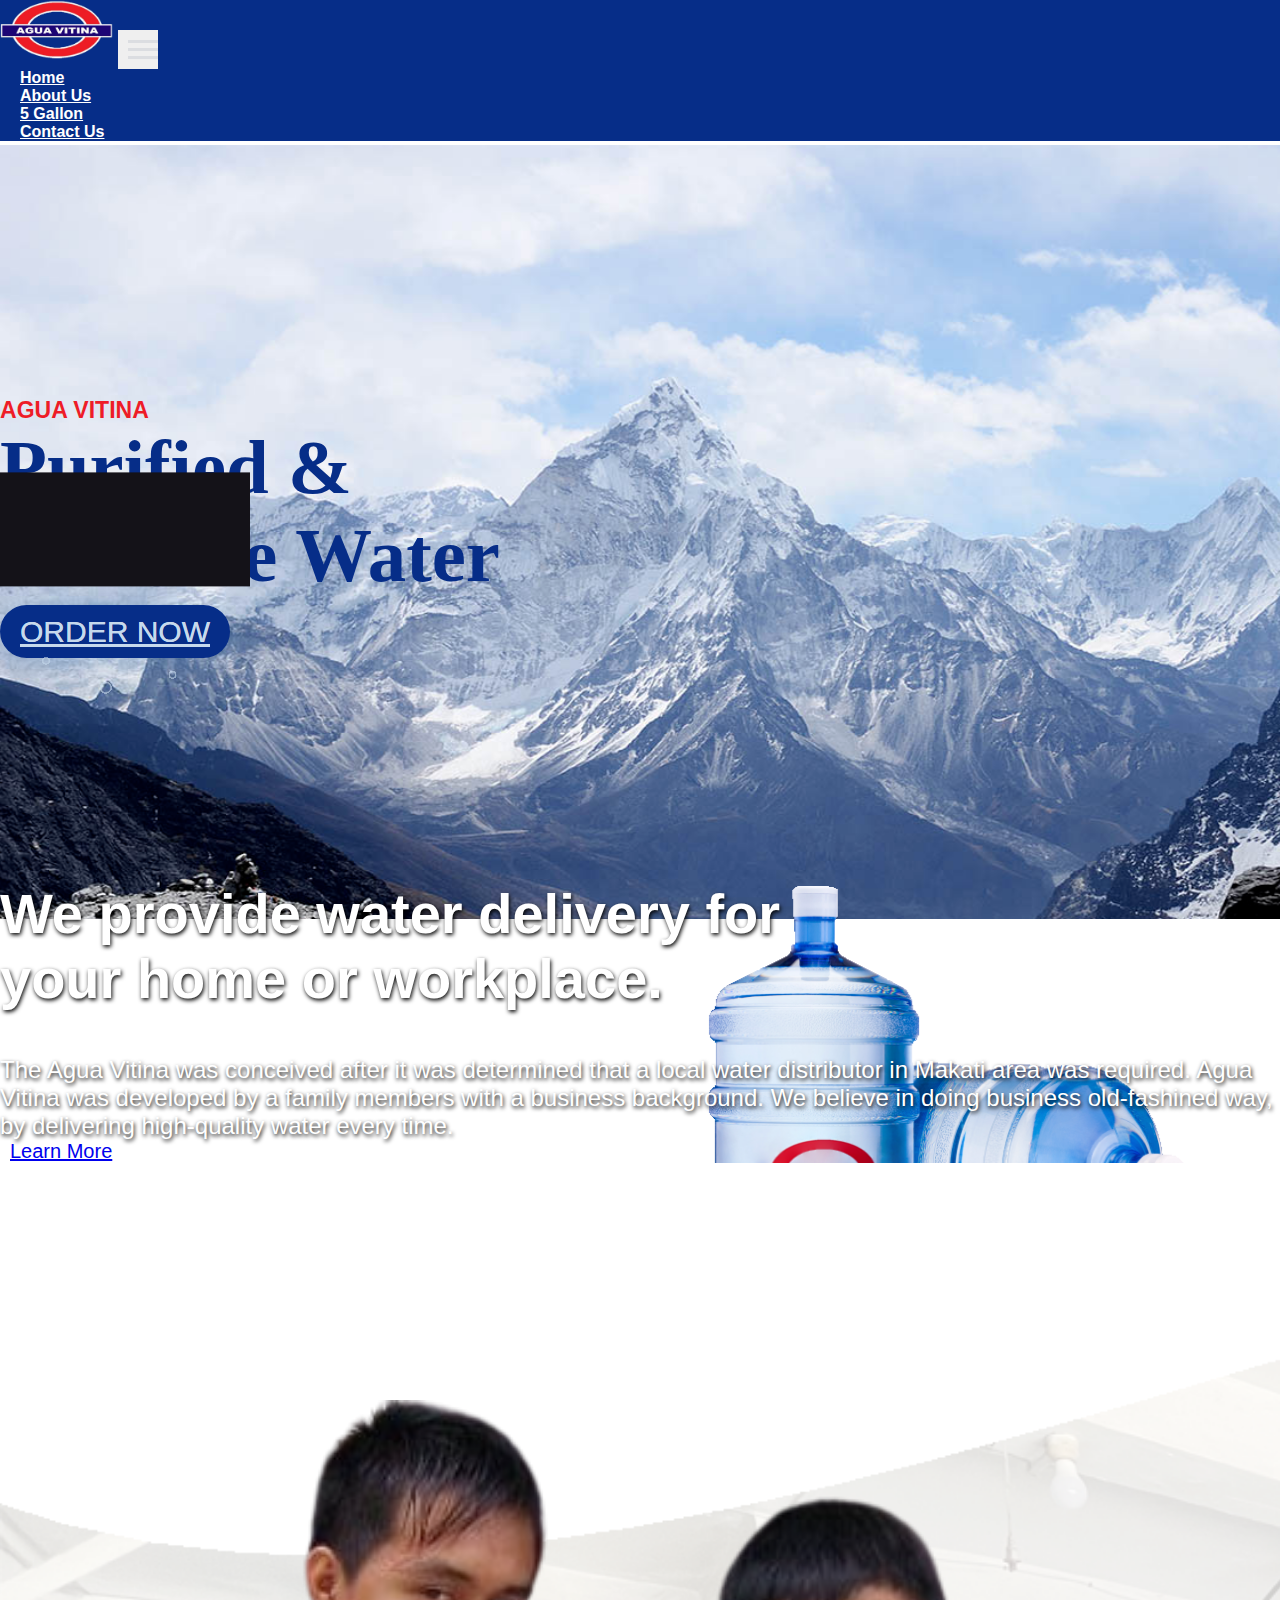
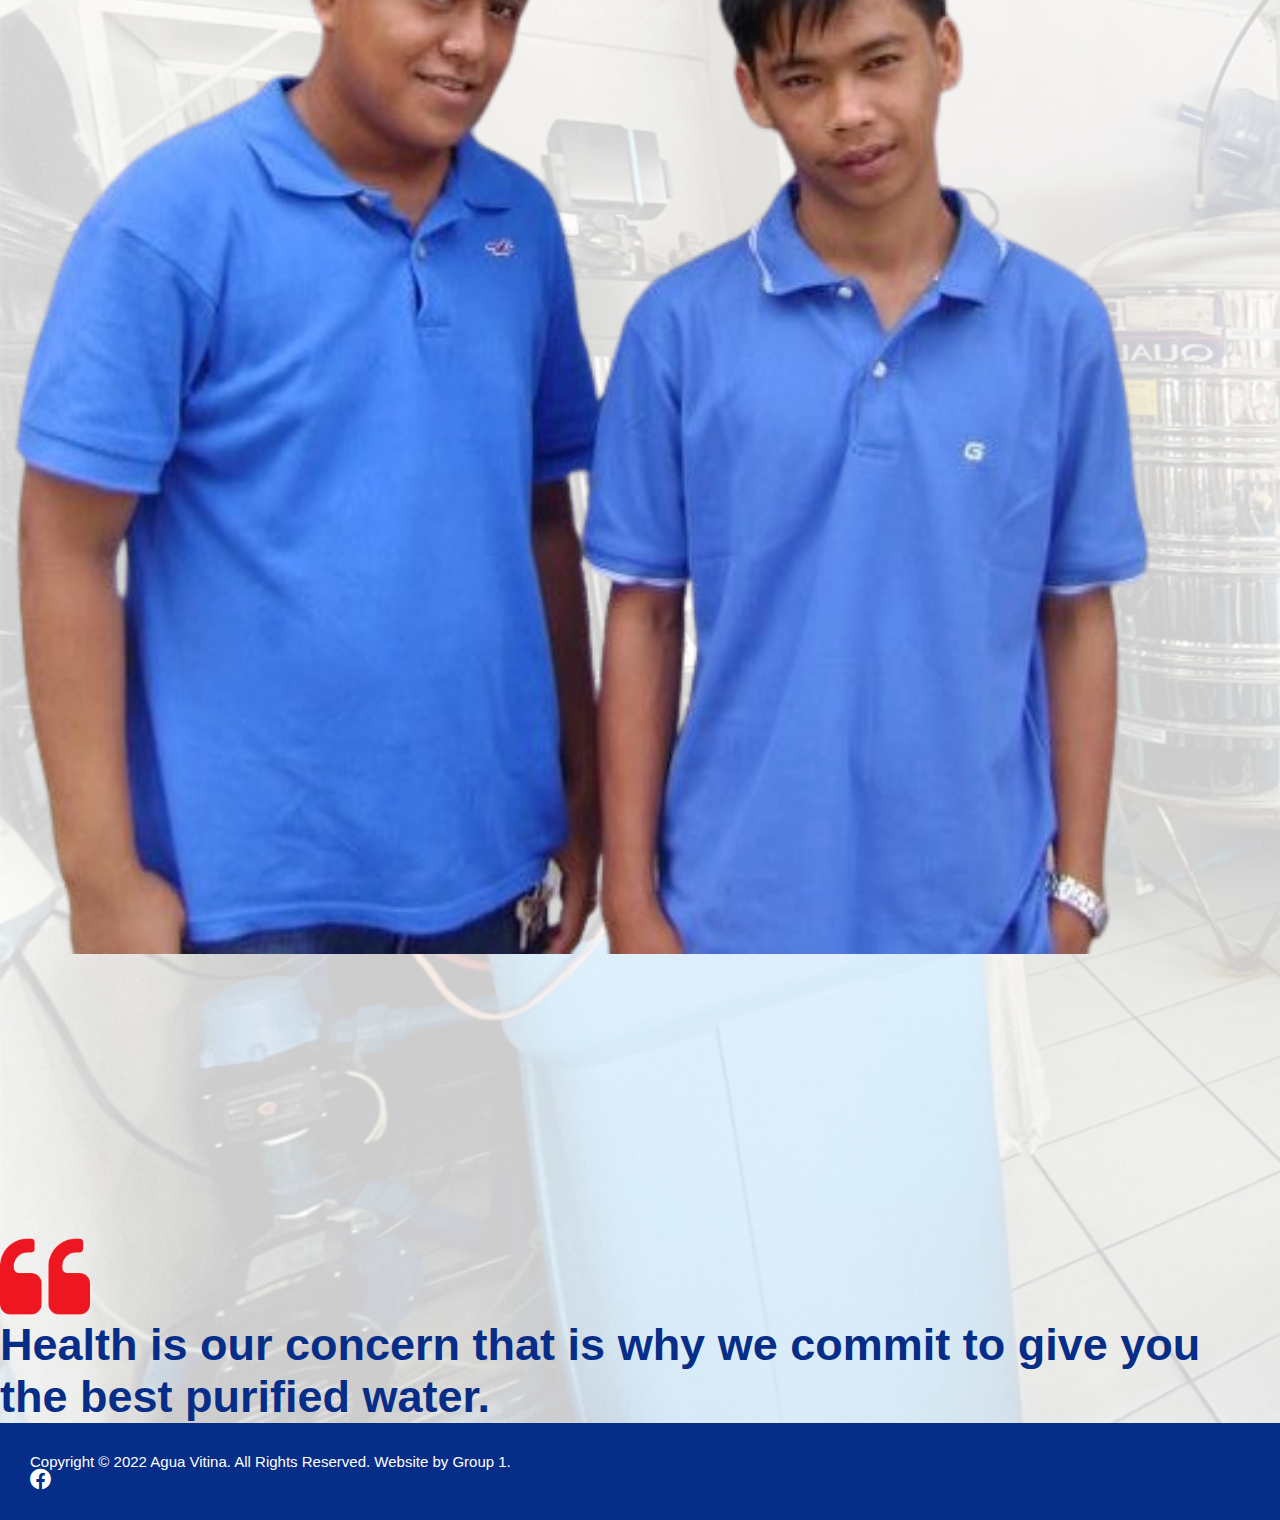
==== index.html @ d85c5996 "Added new fiels" ====
<!DOCTYPE html>
<html>
    <head>
        <title>Agua Vitina | Homepage</title>
        <meta charset="UTF-8">
        <meta http-equiv="X-UA-Compatible" content="IE=edge">
        <meta name="viewport" content="width=device-width, initial-scale=1, shrink-to-fit=no">
        <link rel="stylesheet" href="https://cdn.jsdelivr.net/npm/bootstrap@4.6.1/dist/css/bootstrap.min.css" integrity="sha384-zCbKRCUGaJDkqS1kPbPd7TveP5iyJE0EjAuZQTgFLD2ylzuqKfdKlfG/eSrtxUkn" crossorigin="anonymous">        <meta name="viewport" content="width=device-width, initial-scale=1">
        <link rel="stylesheet" href="https://stackpath.bootstrapcdn.com/font-awesome/4.7.0/css/font-awesome.min.css">
        <link rel="stylesheet" href="./nav.css">
        <link rel="stylesheet" href="https://cdnjs.cloudflare.com/ajax/libs/font-awesome/5.15.3/css/all.min.css">
        <link rel="stylesheet" href="./Homepage.css">
    </head>
    <body>
        <nav class="navbar navbar-dark navbar-expand-md my-navbar" id="app-navbar">
            <div class="container-fluid"><a class="navbar-brand" href="./index.html"><img src="./image/agua vitina grayless.png" width="113.4"  id="brand-logo"></img></a>
               
              <button class="navbar-toggler collapsed ml-auto" type="button" data-toggle="collapse" data-target="#navbarTogglerDemo01" aria-controls="navbarTogglerDemo01" aria-expanded="false" aria-label="Toggle navigation">
                <span class="toggler-icon top-bar"></span>
                <span class="toggler-icon middle-bar"></span>
                <span class="toggler-icon bottom-bar"></span>
              </button>
        
              <div class="collapse navbar-collapse" id="navbarTogglerDemo01">
                    <ul class="nav navbar-nav ml-auto">
                        <li class="nav-item" role="presentation"><a class="nav-link" href="./index.html">Home</a></li>
                        <li class="nav-item" role="presentation"><a class="nav-link" href="./about.html">About Us</a></li>
                        <li class="nav-item" role="presentation"><a class="nav-link" href="./gallon2.html">5 Gallon</a></li>
                        <li class="nav-item" role="presentation"><a class="nav-link" href="./contact us.html">Contact Us</a></li>
                    </ul>
            </div>
            </div>
        </nav>
        
        <div class="page-title">
            <div class="container" id="cont1">
              <div class="row" id="row1">
                <div class="col-md-12" id="landing">
                <h4>AGUA VITINA</h4>
                <h1>Purified &<br>Alkaline Water</h1>
                <a id="btn" class="btn btn-primary mb-4"style="--content: 'Order Now';"href="gallon2.html">
                    <div class="left"></div>
                    Order Now
                  <div class="right"></div>
                </a>
                

            
                  
                </div>
              </div>
            </div>

    
        </div>

            <div class="page-title2">
            <div class="container" id="cont2">
                <div class="row">
                    <div class="col text-center">
                <h1>We provide water delivery for<br>your home or workplace.</h1>
                <p>The Agua Vitina was conceived after it was determined that a local water distributor in Makati area was required. Agua Vitina was developed by a family members with a business background. We believe in doing business old-fashined way, by delivering high-quality water every time.</p>
                <a class="btn btn-light" href="#" role="button">Learn More</a>
                </div>
            </div>
            </div>
        </div>

        <div class="page-title3">
            <div class="container" id="cont3">
                <div class="row">
                    <div class="col-md-6" id="boys">
                        <img src="./image/boys.png">
                        

                    </div>
                    <div id="coltext" class="col-md-6 text-center">
                        <img src="./image/quotes.png">
                        
                        <h1>Health is our concern that is why we commit to give you the best purified water.</h1>
                    </div>
                </div>

            </div>
        </div>
        
       
        
        
    

        <script
          src="https://code.jquery.com/jquery-3.5.1.js"
          integrity="sha256-QWo7LDvxbWT2tbbQ97B53yJnYU3WhH/C8ycbRAkjPDc="
          crossorigin="anonymous"></script>
          
          <script>
          $(document).ready(function(){
          $(window).scroll(function(){
          if($(window).scrollTop() > 60 ){
          $('.my-navbar').addClass('navbar-scroll');
          }
          else{
          $('.my-navbar').removeClass('navbar-scroll');
          }
          });
          });
          
          </script>
          <script src="./gallon2.js"></script>
          <script src="https://cdn.jsdelivr.net/npm/jquery@3.5.1/dist/jquery.slim.min.js" integrity="sha384-DfXdz2htPH0lsSSs5nCTpuj/zy4C+OGpamoFVy38MVBnE+IbbVYUew+OrCXaRkfj" crossorigin="anonymous"></script>
          <script src="https://cdn.jsdelivr.net/npm/bootstrap@4.6.1/dist/js/bootstrap.bundle.min.js" integrity="sha384-fQybjgWLrvvRgtW6bFlB7jaZrFsaBXjsOMm/tB9LTS58ONXgqbR9W8oWht/amnpF" crossorigin="anonymous"></script>
    </body>
    <!-- Footer -->
<footer class="page-footer font-small blue">
    <div class="row">
        <div class="col-md text-left">
            <small>Copyright &copy; 2022 Agua Vitina. All Rights Reserved. Website by Group 1.</small>
        </div>

        <div class="col-md text-right">
            <a href="https://www.facebook.com/agua.vitina">
                <span class="fab fa-facebook fa-lg"></span>
            </a>
        </div>



    </div>

   
  
</footer>
</html>
---- nav.css ----
*{
    margin: 0;
    padding: 0;
    font-family: 'Gill Sans', 'Gill Sans MT', Calibri, 'Trebuchet MS', sans-serif;
}

.navbar{
    background: #062d88;
    border-bottom: 4px solid white;
    z-index: 2;
    
}

.nav-item{
    padding-right: 2vw;
}

.nav-link{
    font-weight: bold;
}



.navbar-toggler{
    outline: none;
    border: none;
    
}


.navbar-toggler:focus,
.navbar-toggler:active,
.navbar-toggler-icon:focus {
    outline: none !important;
    box-shadow: none !important;
    border: 0 !important;
}

/* Lines of the Toggler */
.toggler-icon{
    width: 30px;
    height: 3px;
    background-color: #ee1c27;
    display: block;
    transition: all 0.2s;
}

/* Adds Space between the lines */
.middle-bar{
    margin: 5px auto;
}

/* State when navbar is opened (START) */
.navbar-toggler .top-bar {
    transform: rotate(45deg);
    transform-origin: 10% 10%;
}

.navbar-toggler .middle-bar {
    opacity: 0;
    filter: alpha(opacity=0);
}

.navbar-toggler .bottom-bar {
    transform: rotate(-45deg);
    transform-origin: 10% 90%;
}
/* State when navbar is opened (END) */

/* State when navbar is collapsed (START) */
.navbar-toggler.collapsed .top-bar {
    transform: rotate(0);
}

.navbar-toggler.collapsed .middle-bar {
    opacity: 1;
    filter: alpha(opacity=100);
}

.navbar-toggler.collapsed .bottom-bar {
    transform: rotate(0);
}
/* State when navbar is collapsed (END) */

/* Color of Toggler when collapsed */
.navbar-toggler.collapsed .toggler-icon {
    background-color: #dbdde1;
}


.nav-item{
    padding-left: 20px;
}

.navbar-toggler{
    padding: 10px 0 10px 10px;

}

.navbar-nav .nav-item .nav-link{
    font-family: Helvetica;
    font-weight: bolder;
    display: inline-block;
    position: relative;
    color: #ffffff;
}

.navbar-nav .nav-item .nav-link:after{
  content: '';
  position: absolute;
  width: 100%;
  transform: scaleX(0);
  height: 2px;
  bottom: 0;
  left: 0;
  background-color: #ee1c27;
  transform-origin: bottom right;
  transition: transform 0.25s ease-out;
}

.navbar-nav .nav-item .nav-link:hover:after{

    transform: scaleX(1);
    transform-origin: bottom left;

}

.navbar-scroll{
	position:fixed;
	top:0;
	left:0;
	width:100%;
	background-color:#062d88;
	padding:5px 20px;
	transition:0.5s;
	animation:scroll 1s 1;
    z-index: 5;
	}

	
	@keyframes scroll{
	0%{transform:translateY(-100%);}
	100%{transform:translateY(0%);}
	}

    @media (max-width: 1000px ) {

        .form h4{
            color: white;
            margin: 5vh 0 5vh 0 ;
            font-size: 4vw;
        }
    
        .navbar-scroll{
            display: none;
            }
        
            
            
    
    
    }


    .page-footer{
        background-color: #062d88;
        padding: 30px;
        
    
    }
    
    .page-footer .col-md small{
        
        font-size: 15px;
        height: fit-content;
        color: white;
        
        
    
    }
    
    .page-footer .col-md .fab{
        color: white;
        height: auto;
        
        
    
    }
---- Homepage.css ----
*{
    margin: 0;
    padding: 0;
    font-family: 'Gill Sans', 'Gill Sans MT', Calibri, 'Trebuchet MS', sans-serif;
}




.page-title{
    background-image: url(image/landing.png);
    background-size: cover;
    background-repeat: no-repeat;
    height: 100%;
    width: 100%;
    padding: 28vh 0 30vh 0;
   
}



#landing h1{
    font-size: 76.8px;
    font-family: 'Gill Sans', 'Gill Sans MT';
    font-weight: 600;
    color: #062d88;
    padding-bottom: 15px;
    

}

#landing h4{
    color: #ee1c27;
    font-size: 23.04px;
    font-weight: bold;
    margin: 0;

}

/*Order Now Button */

@import url('https://fonts.googleapis.com/css?family=Source+Code+Pro:200,900');

:root {
  --text-color: hsla(210, 50%, 85%, 1);
  --shadow-color: hsla(210, 40%, 52%, .4);
  --btn-color: #062d88;
  --bg-color: #141218;
  
}



#btn {
  position:relative;
  padding: 10px 20px;  
  border: none;
  background: none;
  cursor: pointer;
  
  font-family:'Gill Sans', 'Gill Sans MT', Calibri, 'Trebuchet MS', sans-serif;
  
  text-transform: uppercase;
  font-size: 30px;  
  color: var(--text-color);
  
  background-color: var(--btn-color);
  box-shadow: var(--shadow-color) 2px 2px 22px;
  border-radius: 50px; 
  z-index: 0;  
  overflow: hidden;   
}

#btn:focus {
  outline-color: transparent;
  box-shadow: var(--btn-color) 2px 2px 22px;
}

.right::after, #btn::after {
  content: var(--content);
  display: block;
  position: absolute;
  white-space: nowrap;
  padding: 40px 40px;
  pointer-events:none;
}

#btn::after{
  font-weight: 200;
  top: -30px;
  left: -20px;
} 

.right, .left {
  position: absolute;
  width: 100%;
  height: 100%;
  top: 0;
}
.right {
  left: 66%;
}
.left {
  right: 66%;
}
.right::after {
  top: -30px;
  left: calc(-66% - 20px);
  
  background-color: var(--bg-color);
  color:transparent;
  transition: transform .4s ease-out;
  transform: translate(0, -90%) rotate(0deg)
}

#btn:hover .right::after {
  transform: translate(0, -47%) rotate(0deg)
}

#btn .right:hover::after {
  transform: translate(0, -50%) rotate(-7deg)
}

#btn .left:hover ~ .right::after {
  transform: translate(0, -50%) rotate(7deg)
}

/* bubbles */
#btn::before {
  content: '';
  pointer-events: none;
  opacity: .6;
  background:
    radial-gradient(circle at 20% 35%,  transparent 0,  transparent 2px, var(--text-color) 3px, var(--text-color) 4px, transparent 4px),
    radial-gradient(circle at 75% 44%, transparent 0,  transparent 2px, var(--text-color) 3px, var(--text-color) 4px, transparent 4px),
    radial-gradient(circle at 46% 52%, transparent 0, transparent 4px, var(--text-color) 5px, var(--text-color) 6px, transparent 6px);

  width: 100%;
  height: 300%;
  top: 0;
  left: 0;
  position: absolute;
  animation: bubbles 5s linear infinite both;
}

@keyframes bubbles {
  from {
    transform: translate();
  }
  to {
    transform: translate(0, -66.666%);
  }
}


/* Middle Text */

.page-title2{
  background-image: url(image/land5.png);
  background-size: cover;
  background-repeat: no-repeat;
  height: 100%;
  width: 100%;
  
  
  margin-top: -46%; /* bg image */
}
   


#cont2 .col{
  margin-top: 43vw;
  margin-bottom: 15vw;

  
}

#cont2 h1{
    font-size: 3.5rem;
    
    font-weight: bold;
    color: white;
    text-shadow: 1px 2px 4px #000000;
}

#cont2 p{
    margin-top: 5vh;
    font-size: 1.5rem;
    color: white;
    text-shadow: 1px 2px 4px #000000;
}

#cont2 .btn{
    border-radius: 15px;
    margin-top: 5vh;
    border: none;
    padding: 10px;
    font-size: 20px;
    width: 8rem;
    
}

#cont2 .btn:hover{
    background-color: #062d88;
    color: white;
    
}

/* last text */


.page-title3{
  background-image: url(image/whitecurve2.png);
  background-size: cover;
  background-repeat: no-repeat;
  height: 100%;
  width: 100%;
  margin-top: -16%;
}

#cont3 .col-md-6{
  margin-top: 200px;
}

#cont3 .col-md-6 img{
  height: fit-content;
  width: 90%;
}

#cont3 #coltext img{
  
  text-align: left;
  width: 7%;

}

#cont3{
  padding: 50px 0 0px 0;
  
}

#cont3 #coltext h1{
  color: #062d88;
  font-size: 45px;
  
  
}

#cont3 #coltext{
  padding-top: 5rem;
  

}


/*RESPONSIVENESS */

/* Smartphones (portrait and landscape) ----------- */
@media only screen 
and (min-device-width : 320px) 
and (max-device-width : 480px) {
/* Styles */

.page-title{
  text-align: center;
}

.page-title2{
  display: none;
}

.page-title3{
  display: none;
}


}


/* iPads (portrait and landscape) ----------- */
@media only screen 
and (min-device-width : 768px) 
and (max-device-width : 1024px) {
/* Styles */

/* 1st part */
.page-title{
  text-align: center;
}


/* 2nd part*/
.page-title2{
  background-image: url(image/mb_water.png);
  background-size: cover;
  background-repeat: no-repeat;
  height: 100%;
  width: 100%;
  
  
  margin-top: 0%; /* bg image */
}

#cont2 .col{
  margin-top: 10vh;
  margin-bottom: 10vh;

  
}


/* 3rd part */

.page-title3{
  background-image: url(image/landing4.png);
  background-size: cover;
  background-repeat: no-repeat;
  height: 100%;
  width: 100%;
  margin-top: 0;
}

#cont3 .col-md-6{
  margin-top: 0px;
 
}

#cont3 .col-md-6 img{
  height: fit-content;
  width:90%;
  
}

#cont3 #coltext img{
  
  text-align: left;
  width: 7%;
  

}
#cont3 #coltext h1{
  color: #062d88;
  font-size: 30px;
  
}

#cont3 #coltext{
  padding-top: 5rem;
  

}

#cont3{
  padding: 10vh 0 0 0;
  
}

}




/* Desktops and laptops ----------- */
@media only screen 
and (min-width : 1224px) {
/* Styles */






}

/* Large screens ----------- */
@media only screen 
and (min-width : 1824px) {
/* Styles */

/* 1st part */

.page-title{
  background-image: url(image/landing.png);
  background-size: cover;
  background-repeat: no-repeat;
  height: 100%;
  width: 100%;
  padding: 13rem 0 20rem 0;
 
}

#landing{
  margin-left: -12vw;
}

#cont2 .col{
margin-top: 45vw;
margin-bottom: 17vw;

}
#landing h1{
  font-size: 90px;
  font-family: 'Gill Sans', 'Gill Sans MT';
  font-weight: 600;
  color: #062d88;
  padding-bottom: 35px;
  

}

#landing h4{
  color: #ee1c27;
  font-size: 23.04px;
  font-weight: bold;
  margin: 0;

}
/* 2ndpart */

.page-title2{
  background-image: url(image/land5.png);
  background-size: cover;
  background-repeat: no-repeat;
  height: 100%;
  width: 100%;
  
  
  margin-top: -42%; /* bg image */
}


}

/*END*/
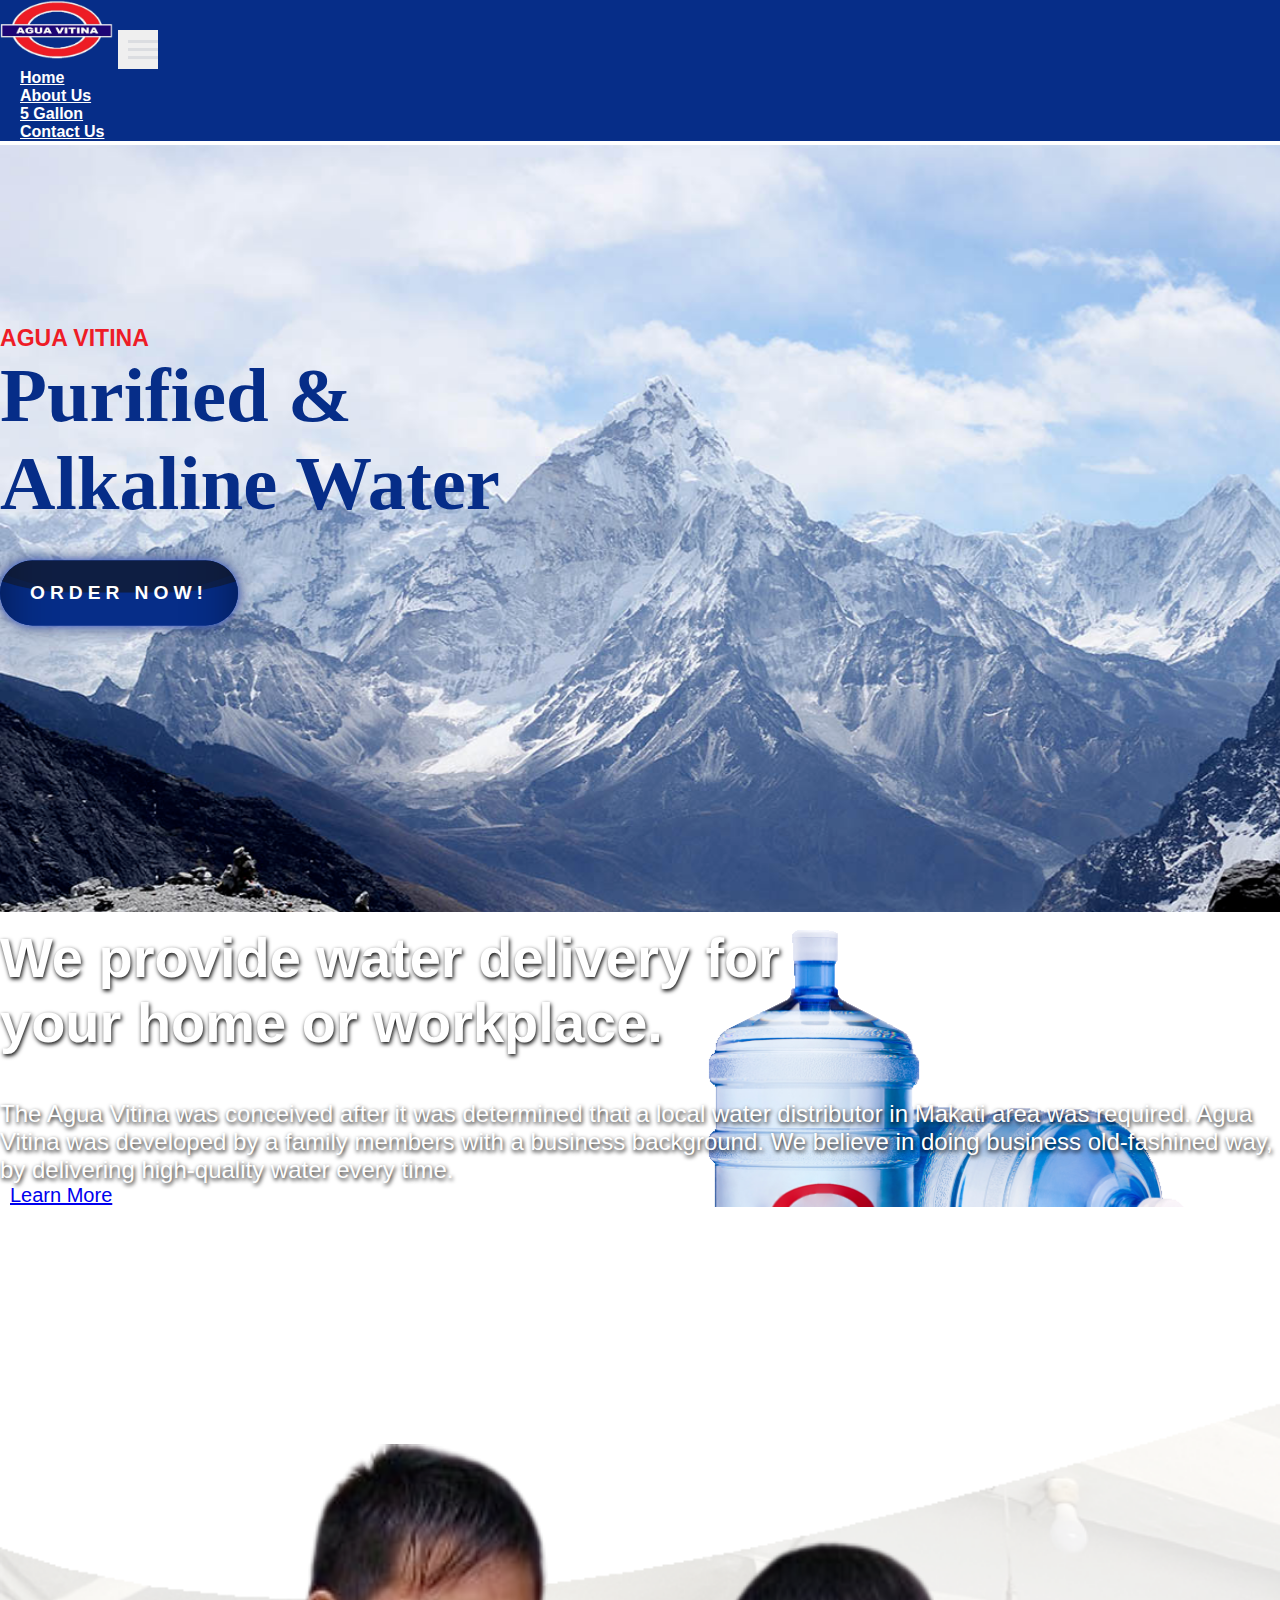
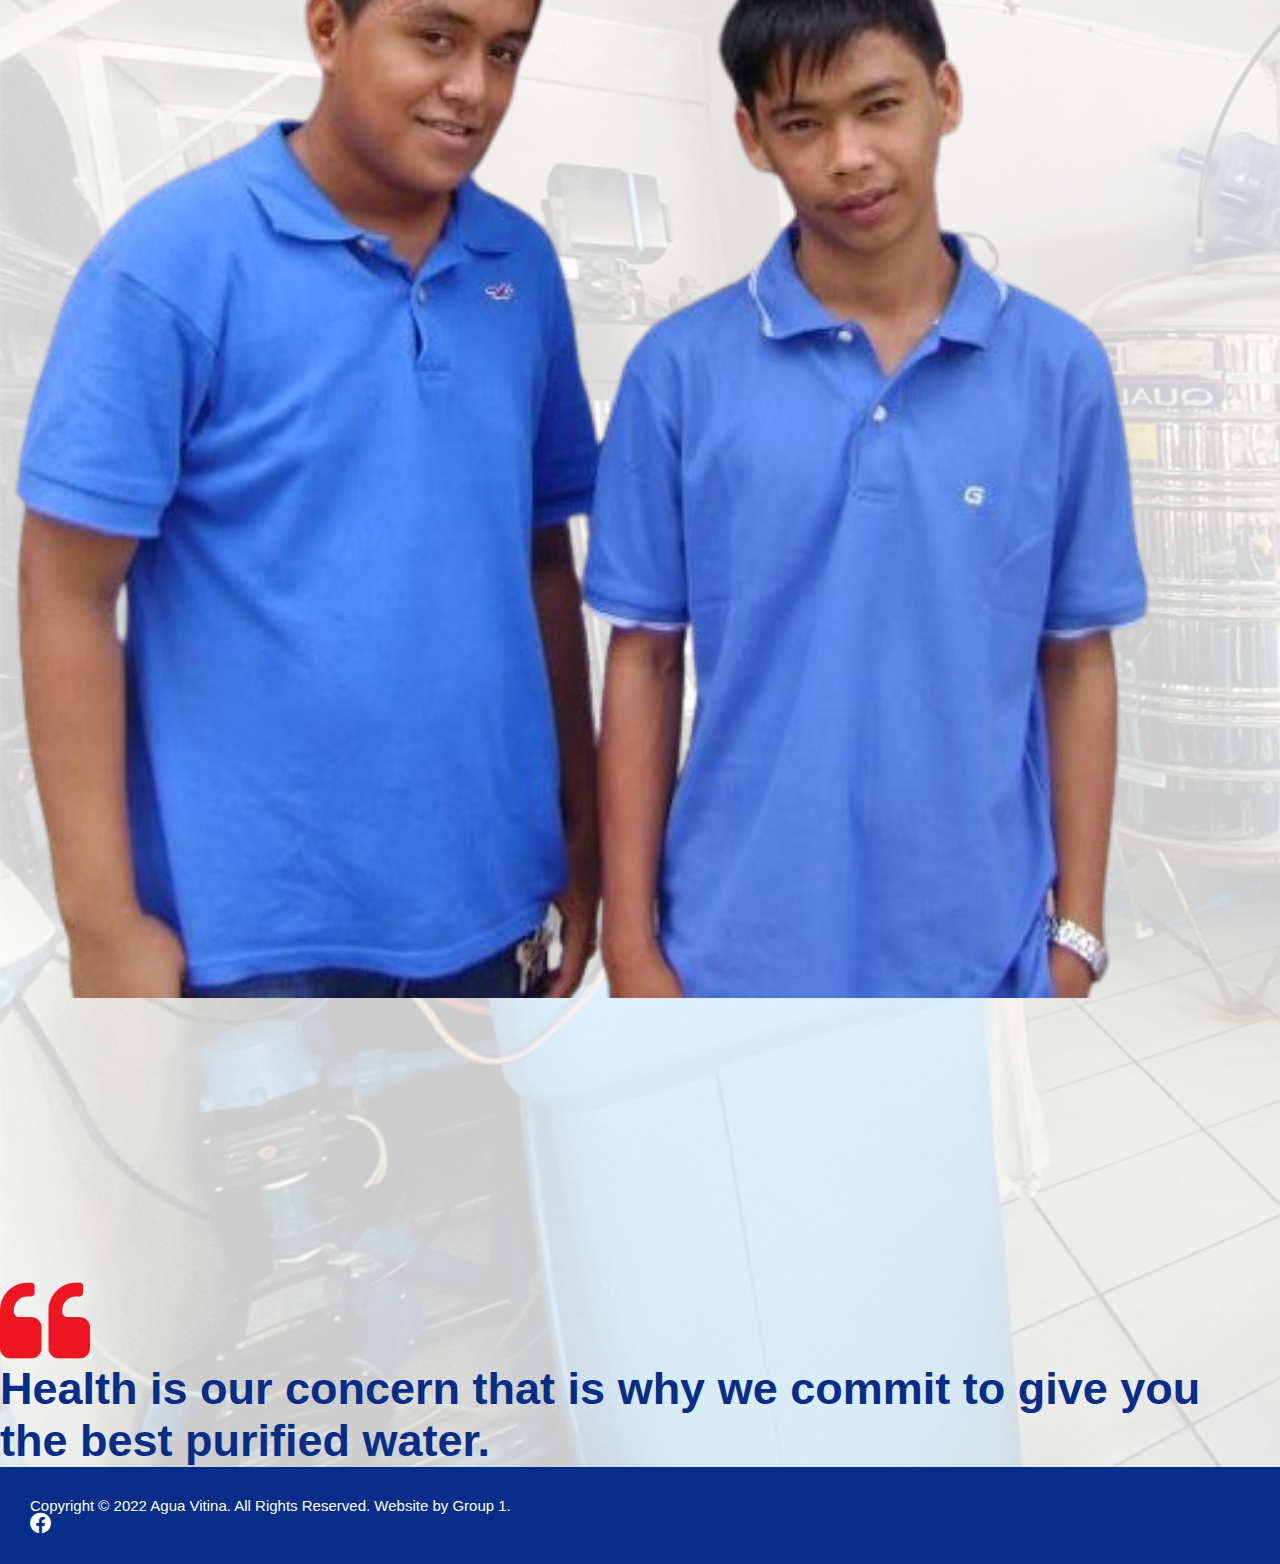
==== commit 5692d5ae: "update" ====
--- a/index.html
+++ b/index.html
@@ -38,12 +38,11 @@
                 <div class="col-md-12" id="landing">
                 <h4>AGUA VITINA</h4>
                 <h1>Purified &<br>Alkaline Water</h1>
-                <a id="btn" class="btn btn-primary mb-4"style="--content: 'Order Now';"href="gallon2.html">
-                    <div class="left"></div>
-                    Order Now
-                  <div class="right"></div>
-                </a>
                 
+                <a href="./gallon2.html"> <div class="box">
+                   <span>ORDER NOW!</span> 
+                    <i></i>
+                  </div></a>
 
             
                   
--- a/nav.css
+++ b/nav.css
@@ -14,6 +14,8 @@
 .nav-item{
     padding-right: 2vw;
 }
+
+
 
 .nav-link{
     font-weight: bold;
@@ -187,4 +189,17 @@
     
     }
 
-    +    /* Smartphones (portrait and landscape) ----------- */
+@media only screen 
+and (min-device-width : 320px) 
+and (max-device-width : 480px) {
+/* Styles */
+
+.container-fluid img{
+    width: 25vw;
+
+}
+
+
+}
+
--- a/Homepage.css
+++ b/Homepage.css
@@ -13,7 +13,7 @@
     background-repeat: no-repeat;
     height: 100%;
     width: 100%;
-    padding: 28vh 0 30vh 0;
+    padding: 20vh 0 35vh 0;
    
 }
 
@@ -24,7 +24,7 @@
     font-family: 'Gill Sans', 'Gill Sans MT';
     font-weight: 600;
     color: #062d88;
-    padding-bottom: 15px;
+    
     
 
 }
@@ -39,118 +39,104 @@
 
 /*Order Now Button */
 
-@import url('https://fonts.googleapis.com/css?family=Source+Code+Pro:200,900');
-
-:root {
-  --text-color: hsla(210, 50%, 85%, 1);
-  --shadow-color: hsla(210, 40%, 52%, .4);
-  --btn-color: #062d88;
-  --bg-color: #141218;
-  
-}
-
-
-
-#btn {
-  position:relative;
-  padding: 10px 20px;  
-  border: none;
-  background: none;
+.box {
+  border-radius: 50px;
+  
+  transform: translate(0%, 50%);
+
+  padding: 20px 30px;
+  display: inline-block;
+  text-decoration: none;
+  text-transform: uppercase;
+  overflow: hidden;
   cursor: pointer;
-  
-  font-family:'Gill Sans', 'Gill Sans MT', Calibri, 'Trebuchet MS', sans-serif;
-  
-  text-transform: uppercase;
-  font-size: 30px;  
-  color: var(--text-color);
-  
-  background-color: var(--btn-color);
-  box-shadow: var(--shadow-color) 2px 2px 22px;
-  border-radius: 50px; 
-  z-index: 0;  
-  overflow: hidden;   
-}
-
-#btn:focus {
-  outline-color: transparent;
-  box-shadow: var(--btn-color) 2px 2px 22px;
-}
-
-.right::after, #btn::after {
-  content: var(--content);
-  display: block;
+  font: 16px/24px Arial, sans-serif;
+  background-color: #062d88;
+  transition: 
+    box-shadow 0.4s ease, 
+    background-color 0.4s ease, 
+    color 0.4s ease;
+  box-shadow: 
+    0 0 2px 0 rgba(73, 115, 255, .1), 
+    0 0 4px 0 rgba(73, 115, 255, .2), 
+    0 0 6px 0 rgba(73, 115, 255, .3), 
+    0 0 8px 0 rgba(112, 140, 231, 0.4),
+    0 0 12px 0 rgba(40, 63, 139, 0.5), 
+    0 0 18px 0 rgba(23, 36, 78, 0.6);
+}
+
+.box a{
+  text-decoration: none;
+}
+.box:hover{
+  background-color: white;
+  box-shadow: 
+    0 0 2px 0 rgba(27, 27, 27, 0.1), 
+    0 0 4px 0 rgba(94, 91, 91, 0.2), 
+    0 0 6px 0 rgba(124, 119, 119, 0.3), 
+    0 0 8px 0 rgba(175, 168, 168, 0.4),
+    0 0 12px 0 rgba(219, 202, 203, 0.5), 
+    0 0 18px 0 rgba(146, 141, 141, 0.6),
+    0 0 4px 0 rgba(253, 240, 241, 0.7);
+}
+
+.box span {
+  color: #fff;
+  font-weight: bold;
+  font-size: 1.2rem;
+  letter-spacing: 5px;
+}
+
+.box i {
   position: absolute;
-  white-space: nowrap;
-  padding: 40px 40px;
-  pointer-events:none;
-}
-
-#btn::after{
-  font-weight: 200;
-  top: -30px;
-  left: -20px;
-} 
-
-.right, .left {
+  z-index: -1;
+  left: 0;
+  top: 50%;
+  transform: translateY(-50%);
+  width: 100%;
+  height: 200px;
+  background-color: inherit;
+  box-shadow: inset 0 0 50px rgba(0, 0, 0, 0.5);
+  transition: 
+    transform 0.4s linear, 
+    top 1s linear;
+  overflow: hidden;
+}
+
+.box i:before,
+.box i:after {
+  content: "";
   position: absolute;
-  width: 100%;
-  height: 100%;
+  width: 200%;
+  height: 200%;
   top: 0;
-}
-.right {
-  left: 66%;
-}
-.left {
-  right: 66%;
-}
-.right::after {
-  top: -30px;
-  left: calc(-66% - 20px);
-  
-  background-color: var(--bg-color);
-  color:transparent;
-  transition: transform .4s ease-out;
-  transform: translate(0, -90%) rotate(0deg)
-}
-
-#btn:hover .right::after {
-  transform: translate(0, -47%) rotate(0deg)
-}
-
-#btn .right:hover::after {
-  transform: translate(0, -50%) rotate(-7deg)
-}
-
-#btn .left:hover ~ .right::after {
-  transform: translate(0, -50%) rotate(7deg)
-}
-
-/* bubbles */
-#btn::before {
-  content: '';
-  pointer-events: none;
-  opacity: .6;
-  background:
-    radial-gradient(circle at 20% 35%,  transparent 0,  transparent 2px, var(--text-color) 3px, var(--text-color) 4px, transparent 4px),
-    radial-gradient(circle at 75% 44%, transparent 0,  transparent 2px, var(--text-color) 3px, var(--text-color) 4px, transparent 4px),
-    radial-gradient(circle at 46% 52%, transparent 0, transparent 4px, var(--text-color) 5px, var(--text-color) 6px, transparent 6px);
-
-  width: 100%;
-  height: 300%;
-  top: 0;
-  left: 0;
-  position: absolute;
-  animation: bubbles 5s linear infinite both;
-}
-
-@keyframes bubbles {
-  from {
-    transform: translate();
+  left: 50%;
+  transform: translate(-50%, -75%);
+}
+.box i:before {
+  border-radius: 46%;
+  background-color: rgba(20, 20, 20, 0.2);
+  animation: animate 5s linear infinite;
+}
+.box i:after {
+  border-radius: 40%;
+  background-color: rgba(20, 20, 20, 0.5);
+  animation: animate 10s linear infinite;
+}
+
+@keyframes animate {
+  0% {
+    transform: 
+      translate(-50%, -75%) 
+      rotate(0deg);
   }
-  to {
-    transform: translate(0, -66.666%);
+  100% {
+    transform: 
+      translate(-50%, -75%) 
+      rotate(360deg);
   }
 }
+
 
 
 /* Middle Text */
@@ -163,7 +149,7 @@
   width: 100%;
   
   
-  margin-top: -46%; /* bg image */
+  margin-top: -42%; /* bg image */
 }
    
 
@@ -261,6 +247,7 @@
 and (max-device-width : 480px) {
 /* Styles */
 
+
 .page-title{
   text-align: center;
 }
@@ -273,10 +260,35 @@
   display: none;
 }
 
-
-}
-
-
+#landing h1{
+  font-size: 20vw;
+
+  
+
+}
+
+#landing h4{
+  
+  font-size: 5vw;
+  
+}
+
+.box {
+
+  padding: 15px 20px;
+}
+
+.page-title{
+  background-image: url(image/landing.png);
+  background-size: cover;
+  background-repeat: no-repeat;
+  height: 100%;
+  width: 100%;
+  padding: 15h 0 15vh 0;
+ 
+}
+
+}
 /* iPads (portrait and landscape) ----------- */
 @media only screen 
 and (min-device-width : 768px) 
@@ -378,7 +390,6 @@
 /* Styles */
 
 /* 1st part */
-
 .page-title{
   background-image: url(image/landing.png);
   background-size: cover;
@@ -394,7 +405,7 @@
 }
 
 #cont2 .col{
-margin-top: 45vw;
+margin-top: 42vw;
 margin-bottom: 17vw;
 
 }
@@ -429,6 +440,7 @@
 }
 
 
+
 }
 
 /*END*/
